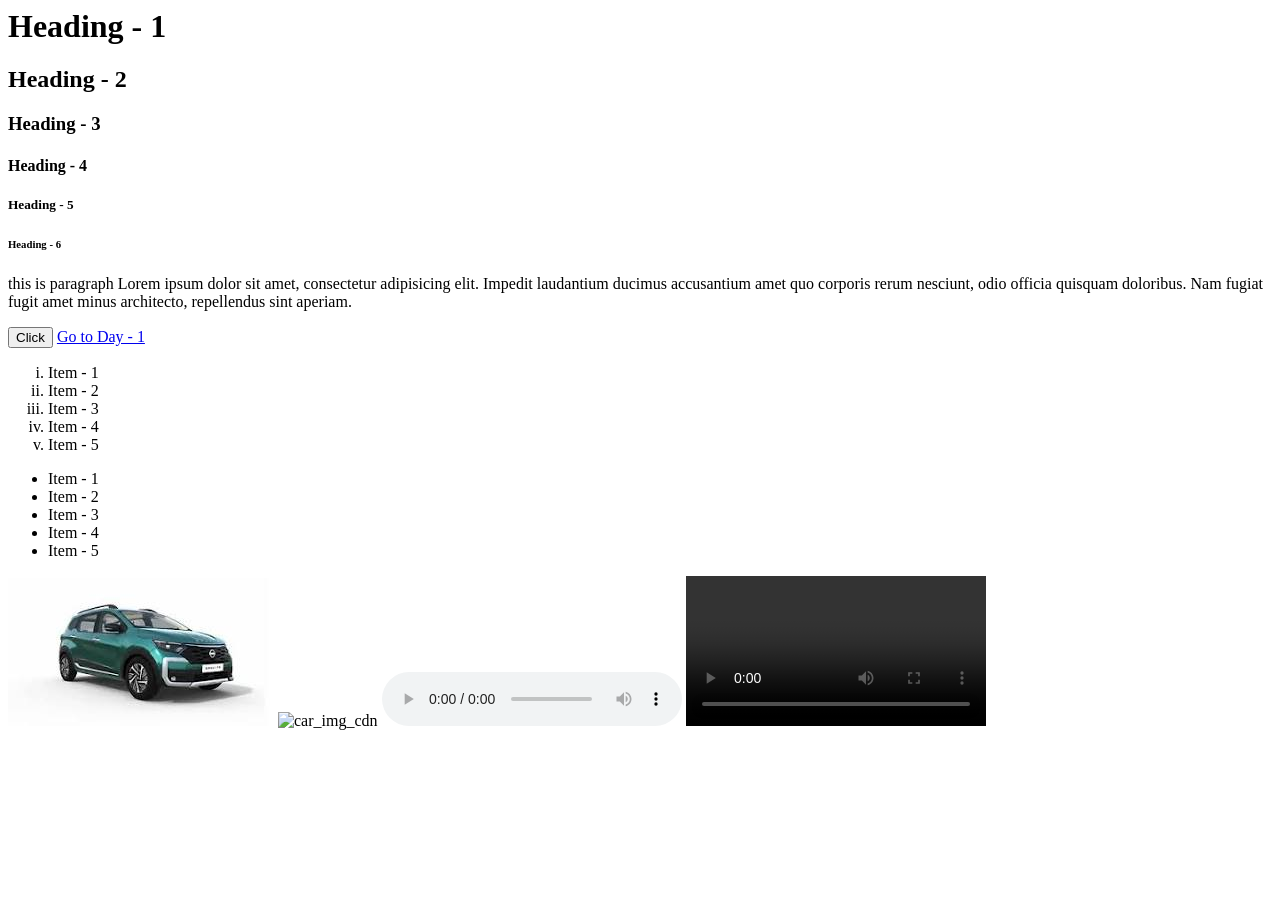
==== index.html @ 6a8b669a "Added Day - 3 Code" ====
<html>
  <head>
    <title>Day - 1</title>
  </head>
  <body>
    <!-- <p>Hello World</p> -->
    <!-- texy based content 

            1. heading 

            2. paragraph

            3. button 

            4. anchor
         
         -->

    <h1>Heading - 1</h1>
    <h2>Heading - 2</h2>
    <h3>Heading - 3</h3>
    <h4>Heading - 4</h4>
    <h5>Heading - 5</h5>
    <h6>Heading - 6</h6>

    <p>
      this is paragraph Lorem ipsum dolor sit amet, consectetur adipisicing
      elit. Impedit laudantium ducimus accusantium amet quo corporis rerum
      nesciunt, odio officia quisquam doloribus. Nam fugiat fugit amet minus
      architecto, repellendus sint aperiam.
    </p>

    <button>Click</button>

    <a href="./day_1.html" target="_parent">Go to Day - 1</a>

    <!-- ordered list  -->

    <ol type="i">
      <li>Item - 1</li>
      <li>Item - 2</li>
      <li>Item - 3</li>
      <li>Item - 4</li>
      <li>Item - 5</li>
    </ol>

    <!-- unordered list  -->
    <ul>
      <li>Item - 1</li>
      <li>Item - 2</li>
      <li>Item - 3</li>
      <li>Item - 4</li>
      <li>Item - 5</li>
    </ul>

    <!-- media elements  -->
    <img src="./Untitled.jpg" alt="car_img" />
    <img
      src="https://ik.imagekit.io/HoneyJoe/Untitled.jpg?updatedAt=1781452305992"
      alt="car_img_cdn"
    />

    <audio
      src="https://ik.imagekit.io/HoneyJoe/Revamp%20Batch%2015/WestCoast.mp3?updatedAt=1744558621972"
      controls
    ></audio>

    <video
      src="https://ik.imagekit.io/HoneyJoe/Revamp%20Batch%2015/2025-03-04%2009-52-27.mkv/ik-video.mp4?updatedAt=1741965743899"
      controls
    ></video>
  </body>
</html>
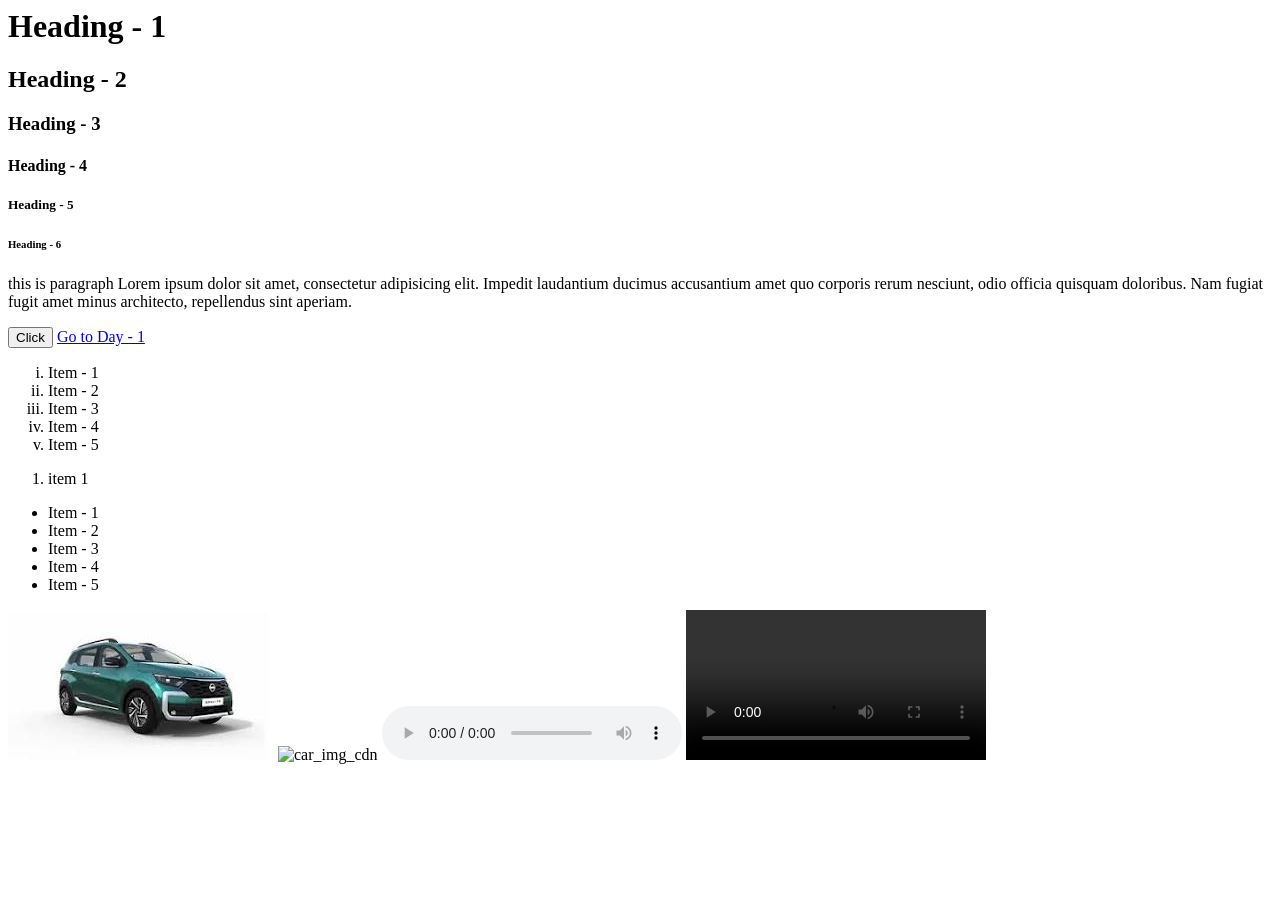
==== commit acb65881: "Assignment Added" ====
--- a/index.html
+++ b/index.html
@@ -44,6 +44,10 @@
       <li>Item - 5</li>
     </ol>
 
+    <ol>
+      <li>item 1</li>
+    </ol>
+
     <!-- unordered list  -->
     <ul>
       <li>Item - 1</li>
@@ -69,5 +73,6 @@
       src="https://ik.imagekit.io/HoneyJoe/Revamp%20Batch%2015/2025-03-04%2009-52-27.mkv/ik-video.mp4?updatedAt=1741965743899"
       controls
     ></video>
+
   </body>
 </html>
